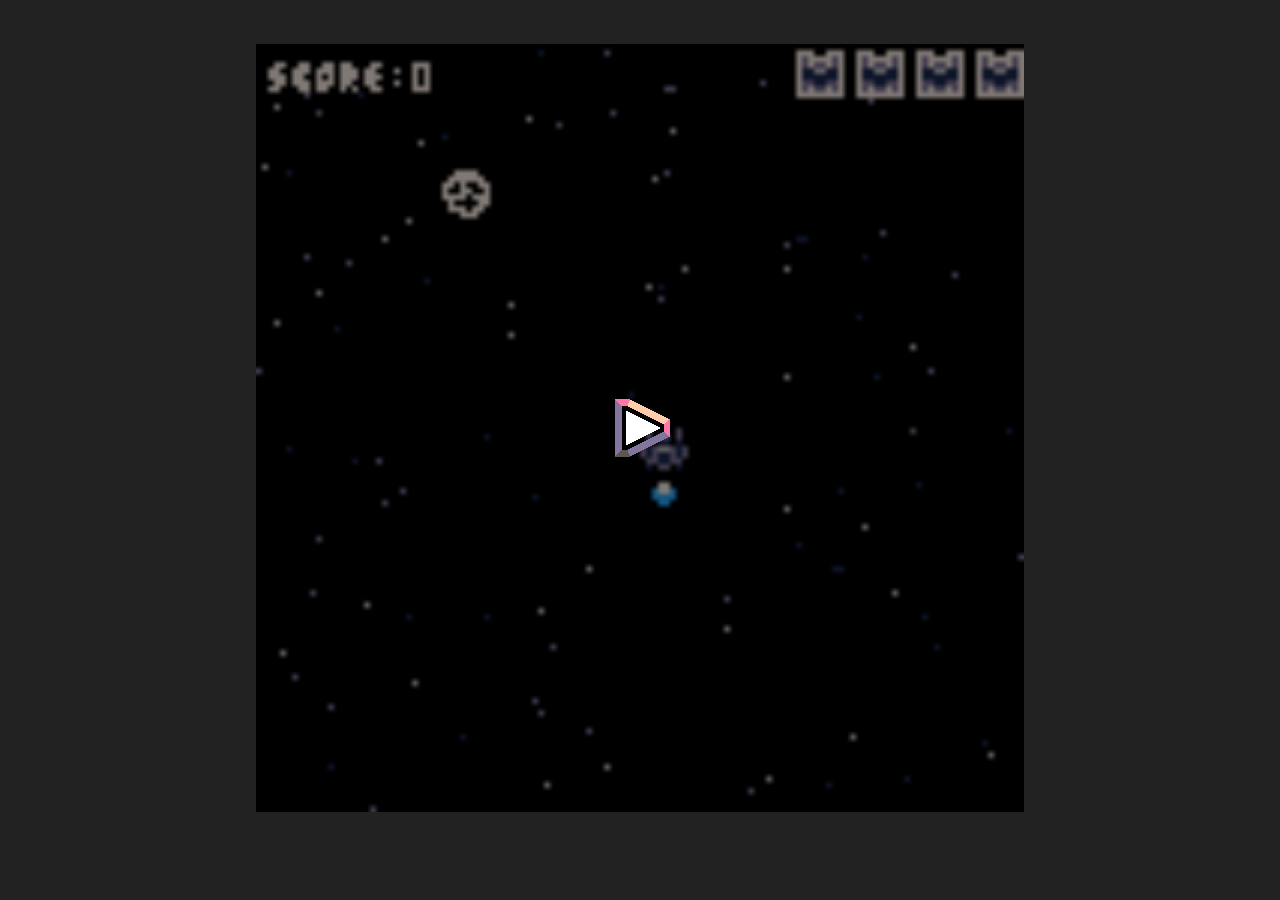
==== mygame.html @ e922358e "Add files via upload" ====
﻿<html><head>
<title>PICO-8 Cartridge</title>
<meta name="viewport" content="width=device-width, user-scalable=no">
<script type="text/javascript">

	// Default shell for PICO-8 0.2.2 (includes @weeble's gamepad mod 1.0)
	// This file is available under a CC0 license https://creativecommons.org/share-your-work/public-domain/cc0/
	// (note: "this file" does not include any cartridge or cartridge artwork injected into a derivative html file when using the PICO-8 html exporter)

	// options

	// fullscreen, sound, close button at top when playing on touchscreen
	var p8_allow_mobile_menu = true;

	// p8_autoplay true to boot the cartridge automatically after page load when possible
	// if the browser can not create an audio context outside of a user gesture (e.g. on iOS), p8_autoplay has no effect
	var p8_autoplay = false;

	// When pico8_state is defined, PICO-8 will set .is_paused, .sound_volume and .frame_number each frame 
	// (used for determining button icons)
	var pico8_state = [];

	// When pico8_buttons is defined, PICO-8 reads each int as a bitfield holding that player's button states
	// 0x1 left, 0x2 right, 0x4 up, 0x8 right, 0x10 O, 0x20 X, 0x40 menu
	// (used by p8_update_gamepads)
	var pico8_buttons = [0, 0, 0, 0, 0, 0, 0, 0]; // max 8 players

	// When pico8_mouse is defined, PICO-8 reads the 3 integers as X, Y and a bitfield for buttons: 0x1 LMB, 0x2 RMB
	var pico8_mouse = [];

	// used to display number of detected joysticks
	var pico8_gamepads = {};
	pico8_gamepads.count = 0;

	// When pico8_gpio is defined, reading and writing to gpio pins will read and write to these values
	var pico8_gpio = new Array(128);

	// When pico8_audio_context context is defined, the html shell (this file) is responsible for creating and managing it.
	// This makes satisfying browser requirements easier -- e.g. initialising audio from a short script in response to a user action.
	// Otherwise PICO-8 will try to create and use its own context.

	var pico8_audio_context;


	// menu button and controller graphics
	p8_gfx_dat={
			"p8b_pause1": "[data-uri]",
"p8b_controls":"[data-uri]",
"p8b_full":"[data-uri]",
"p8b_pause0":"[data-uri]",
"p8b_sound0":"[data-uri]",
"p8b_sound1":"[data-uri]",
"p8b_close":"[data-uri]",

"controls_left_panel":"[data-uri]",


"controls_right_panel":"[data-uri]",

	};


	// added 0.2.1: work-around for iOS/Safari running from an iFrame (e.g. from itch.io page):
	// touch events only register after adding dummy listeners on document.

	document.addEventListener('touchstart', {});
	document.addEventListener('touchmove', {});
	document.addEventListener('touchend', {});


	// --------------------------------------------------------------------------------------------------------------------------------
	// pico-8 0.2.2: allow dropping files
	var p8_dropped_cart = null;
	var p8_dropped_cart_name = "";
	function p8_drop_file(e)
	{
		// console.log("@@ dropping file...");
	
		e.stopPropagation();
		e.preventDefault();

		if (e.dataTransfer && e.dataTransfer.files && e.dataTransfer.files[0])
		{
			// read from file
			reader = new FileReader();
			reader.onload = function (event)
			{
				p8_dropped_cart_name = 'untitled.p8';
				if (typeof e.dataTransfer.files[0].name !== 'undefined') p8_dropped_cart_name = e.dataTransfer.files[0].name;
				if (typeof e.dataTransfer.files[0].fileName !== 'undefined') p8_dropped_cart_name = e.dataTransfer.files[0].fileName;
				p8_dropped_cart = reader.result;
				// data:image/png;base64
				e.stopPropagation();
				e.preventDefault();
				codo_command = 9; // read directly from p8_dropped_cart with libb64 decoder
			};
			reader.readAsDataURL(e.dataTransfer.files[0]);
			
		}
		else
		{
			// read from url (or data url)
			txt = e.dataTransfer.getData('Text');
			if (txt){
				p8_dropped_cart_name = "untitled.p8.png";
				p8_dropped_cart = txt;
				codo_command = 9;
			}
		}
	}
	function nop(evt) {
		evt.stopPropagation();
		evt.preventDefault();
	}
	function dragover(evt) {
		evt.stopPropagation();
		evt.preventDefault();
		Module.pico8DragOver();
	}
	function dragstop(evt) {
		evt.stopPropagation();
		evt.preventDefault();
		Module.pico8DragStop();
	}

	// download (pico-8 0.2.4d web exports can save a .wav file)
	function download_browser_file(filename, contents)
	{
	  var element = document.createElement('a');
	  if (filename.substr(filename.length - 7) == ".p8.png")
	  	element.setAttribute('href', 'data:image/png;base64,' + encodeURIComponent(contents));
	  else if (filename.substr(filename.length - 4) == ".wav")
	  	element.setAttribute('href', 'data:audio/x-wav;base64,' + encodeURIComponent(contents));
	  else
	  	element.setAttribute('href', 'data:text/plain;charset=utf-8,' + encodeURIComponent(contents));
	  element.setAttribute('download', filename);
	  element.style.display = 'none';
	  document.body.appendChild(element);
	  element.click();
	  document.body.removeChild(element);
	}
	// --------------------------------------------------------------------------------------------------------------------------------


	var p8_buttons_hash = -1;
	function p8_update_button_icons()
	{
		// buttons only appear when running
		if (!p8_is_running)
		{
			requestAnimationFrame(p8_update_button_icons);
			return;
		}
		var is_fullscreen=(document.fullscreenElement || document.mozFullScreenElement || document.webkitIsFullScreen || document.msFullscreenElement);
		
		// hash based on: pico8_state.sound_volume  pico8_state.is_paused bottom_margin left is_fullscreen p8_touch_detected
		var hash = 0;
		hash = pico8_state.sound_volume;
		if (pico8_state.is_paused) hash += 0x100;
		if (p8_touch_detected)     hash += 0x200;
		if (is_fullscreen)         hash += 0x400;

		if (p8_buttons_hash == hash)
		{
			requestAnimationFrame(p8_update_button_icons);
			return;
		}
		
		p8_buttons_hash = hash;
		// console.log("@@ updating button icons");

		els = document.getElementsByClassName('p8_menu_button');
		for (i = 0; i < els.length; i++)
		{
			el = els[i];
			index = el.id;			
			if (index == 'p8b_sound') index += (pico8_state.sound_volume == 0 ? "0" : "1"); // 1 if undefined
			if (index == 'p8b_pause') index += (pico8_state.is_paused > 0 ? "1" : "0");     // 0 if undefined

			new_str = '<img width=24 height=24 style="pointer-events:none" src="'+p8_gfx_dat[index]+'">';
			if (el.innerHTML != new_str)
				el.innerHTML = new_str;




			// hide all buttons for touch mode (can pause with menu buttons)
			
			var is_visible = p8_is_running;

			if ((!p8_touch_detected || !p8_allow_mobile_menu) && el.parentElement.id == "p8_menu_buttons_touch")
				is_visible = false;

			if (p8_touch_detected && el.parentElement.id == "p8_menu_buttons")
				is_visible = false;

			if (is_fullscreen) 
				is_visible = false;

			if (is_visible)
				el.style.display="";
			else
				el.style.display="none";
		}
		requestAnimationFrame(p8_update_button_icons);
	}



	function abs(x)
	{
		return x < 0 ? -x : x;
	}
	
	// step 0 down 1 drag 2 up (not used)
	function pico8_buttons_event(e, step)
	{
		if (!p8_is_running) return;
	
		pico8_buttons[0] = 0;

		if (step == 2 && typeof(pico8_mouse) !== 'undefined')
		{
			pico8_mouse[2] = 0;
		}
		
		var num = 0;
		if (e.touches) num = e.touches.length;

		if (num == 0 && typeof(pico8_mouse) !== 'undefined')
		{
			//  no active touches: release mouse button from anywhere on page. (maybe redundant? but just in case)
			pico8_mouse[2] = 0;
		}

		
		for (var i = 0; i < num; i++)
		{
			var touch = e.touches[i];
			var x = touch.clientX;
			var y = touch.clientY;
			var w = window.innerWidth;
			var h = window.innerHeight;

			var r = Math.min(w,h) / 12;
			if (r > 40) r = 40;

			// mouse (0.1.12d)

			let canvas = document.getElementById("canvas");
			if (p8_touch_detected)
			if (typeof(pico8_mouse) !== 'undefined')
			if (canvas)
			{
				var rect = canvas.getBoundingClientRect();
				//console.log(rect.top, rect.right, rect.bottom, rect.left, x, y);

				if (x >= rect.left && x < rect.right && y >= rect.top && y < rect.bottom)
				{
					pico8_mouse = [
						Math.floor((x - rect.left) * 128 / (rect.right - rect.left)),
						Math.floor((y - rect.top) * 128 / (rect.bottom - rect.top)),
						step < 2 ? 1 : 0
					];
					// return; // commented -- blocks overlapping buttons
				}else
				{
					pico8_mouse[2] = 0;
				}
			}


			// buttons
			
			b = 0;

			if (y < h - r*8)
			{
				// no controller buttons up here; includes canvas and menu buttons at top in touch mode
			}
			else
			{
				e.preventDefault();

				if ((y < h - r*6) && y > (h - r*8))
				{
					// menu button: half as high as X O button
					// stretch across right-hand half above X O buttons
					if (x > w - r*3) 
						b |= 0x40;
				}
				else if (x < w/2 && x < r*6)
				{
					// stick

					mask = 0xf; // dpad
					var cx = 0 + r*3;
					var cy = h - r*3;

					deadzone = r/3;
					var dx = x - cx;
					var dy = y - cy;

					if (abs(dx) > abs(dy) * 0.6) // horizontal 
					{
						if (dx < -deadzone) b |= 0x1;
						if (dx > deadzone) b |= 0x2;
					}
					if (abs(dy) > abs(dx) * 0.6) // vertical
					{
						if (dy < -deadzone) b |= 0x4;
						if (dy > deadzone) b |= 0x8;
					}
				}
				else if (x > w - r*6)
				{
					// button; diagonal split from bottom right corner
				
					mask = 0x30;
					
					// one or both of [X], [O]
					if ( (h-y) > (w-x) * 0.8) b |= 0x10;
					if ( (w-x) > (h-y) * 0.8) b |= 0x20;
				}
			}

			pico8_buttons[0] |= b;
		
		}
	}

	// p8_update_layout_hash is used to decide when to update layout (expensive especially when part of a heavy page)
	var p8_update_layout_hash = -1;
	var last_windowed_container_height = 512;
	var p8_layout_frames = 0;

	function p8_update_layout()
	{
		var canvas = document.getElementById("canvas");
		var p8_playarea = document.getElementById("p8_playarea");
		var p8_container = document.getElementById("p8_container");
		var p8_frame = document.getElementById("p8_frame");
		var csize = 512;
		var margin_top = 0;
		var margin_left = 0;

		// page didn't load yet? first call should be after p8_frame is created so that layout doesn't jump around.
		if (!canvas || !p8_playarea || !p8_container || !p8_frame)
		{
			p8_update_layout_hash = -1;
			requestAnimationFrame(p8_update_layout);
			return;
		}

		p8_layout_frames ++;

		// assumes frame doesn't have padding
		
		var is_fullscreen=(document.fullscreenElement || document.mozFullScreenElement || document.webkitIsFullScreen || document.msFullscreenElement);
		var frame_width = p8_frame.offsetWidth;
		var frame_height = p8_frame.offsetHeight;

		if (is_fullscreen)
		{
			// same as window
			frame_width = window.innerWidth;
			frame_height = window.innerHeight;
		}
		else{
			// never larger than window  // (happens when address bar is down in portraight mode on phone)
			frame_width  = Math.min(frame_width, window.innerWidth);
			frame_height = Math.min(frame_height, window.innerHeight);
		}

		// as big as will fit in a frame..
		csize =  Math.min(frame_width,frame_height);

		// .. but never more than 2/3 of longest side for touch (e.g. leave space for controls on iPad)
		if (p8_touch_detected && p8_is_running)
		{
			var longest_side = Math.max(window.innerWidth,window.innerHeight);
			csize = Math.min(csize, longest_side * 2/3);
		}

		// pixel perfect: quantize to closest multiple of 128
		// only when large display (desktop)
		if (frame_width >= 512 && frame_height >= 512)
		{
			csize = (csize+1) & ~0x7f;
		}

		// csize should never be higher than parent frame
		// (otherwise stretched large when fullscreen and then return)
		if (!is_fullscreen && p8_frame) 
			csize = Math.min(csize, last_windowed_container_height); // p8_frame_0 parent
		

		if (is_fullscreen)
		{
			// always center horizontally
			margin_left = (frame_width - csize)/2;

			if (p8_touch_detected)
			{
				if (window.innerWidth < window.innerHeight)
				{
					// portrait: keep at y=40 (avoid rounded top corners / camera nub thing etc.)
					margin_top = Math.min(40, frame_height - csize);
				}
				else
				{
					// landscape: put a little above vertical center
					margin_top = (frame_height - csize)/4;
				}
			}
			else{
				// non-touch: center vertically
				margin_top = (frame_height - csize)/2;
			}
		}

		// skip if relevant state has not changed

		var update_hash = csize + margin_top * 1000.3 + margin_left * 0.001 + frame_width * 333.33 + frame_height * 772.15134;
		if (is_fullscreen) update_hash += 0.1237;

		// unexpected things can happen in the first few seconds, so just keep re-calculating layout. wasm version breaks layout otherwise.
		// also: bonus refresh at 5, 8 seconds just in case ._.
		if (p8_layout_frames < 180 || p8_layout_frames == 60*5 || p8_layout_frames == 60*8 )
			update_hash = p8_layout_frames;

		if (!is_fullscreen) // fullscreen: update every frame for safety. should be cheap!
		if (!p8_touch_detected) // mobile: update every frame because nothing can be trusted
		if (p8_update_layout_hash == update_hash)
		{
			//console.log("p8_update_layout(): skipping");
			requestAnimationFrame(p8_update_layout);
			return;
		}
		p8_update_layout_hash = update_hash;

		// record this for returning to original size after fullscreen pushes out container height (argh)
		if (!is_fullscreen && p8_frame)
			last_windowed_container_height = p8_frame.parentNode.parentNode.offsetHeight;
		

		// mobile in portrait mode: put screen at top (w / a little extra space for fullscreen button if needed)
		// (don't cart too about buttons overlapping screen)
		if (p8_touch_detected && p8_is_running && document.body.clientWidth < document.body.clientHeight)
			p8_playarea.style.marginTop = p8_allow_mobile_menu ? 32 : 8;
		else if (p8_touch_detected && p8_is_running) // landscape: slightly above vertical center (only relevant for iPad / highres devices)
			p8_playarea.style.marginTop = (document.body.clientHeight - csize) / 4;
		else
			p8_playarea.style.marginTop = "";

		canvas.style.width = csize;
		canvas.style.height = csize;

		// to do: this should just happen from css layout
		canvas.style.marginLeft = margin_left;
		canvas.style.marginTop = margin_top;

		p8_container.style.width = csize;
		p8_container.style.height = csize;

		// set menu buttons position to bottom right
		el = document.getElementById("p8_menu_buttons");
		el.style.marginTop = csize - el.offsetHeight;

		if (p8_touch_detected && p8_is_running)
		{
			// turn off pointer events to prevent double-tap zoom etc (works on Android)
			// don't want this for desktop because breaks mouse input & click-to-focus when using codo_textarea
			canvas.style.pointerEvents = "none";

			p8_container.style.marginTop = "0px";

			// buttons
			
			// same as touch event handling
			var w = window.innerWidth;
			var h = window.innerHeight;
			var r = Math.min(w,h) / 12;

			if (r > 40) r = 40;

			el = document.getElementById("controls_right_panel");
			el.style.left = w-r*6;
			el.style.top = h-r*7;
			el.style.width = r*6;
			el.style.height = r*7;
			if (el.getAttribute("src") != p8_gfx_dat["controls_right_panel"]) // optimisation: avoid reload? (browser should handle though)
				el.setAttribute("src", p8_gfx_dat["controls_right_panel"]);

			el = document.getElementById("controls_left_panel");
			el.style.left = 0;
			el.style.top = h-r*6;
			el.style.width = r*6;
			el.style.height = r*6;
			if (el.getAttribute("src") != p8_gfx_dat["controls_left_panel"]) // optimisation: avoid reload? (browser should handle though)
				el.setAttribute("src", p8_gfx_dat["controls_left_panel"]);
			
			// scroll to cart (commented; was a failed attempt to prevent scroll-on-drag on some browsers)
			// p8_frame.scrollIntoView(true);

			document.getElementById("touch_controls_gfx").style.display="table";
			document.getElementById("touch_controls_background").style.display="table";

		}
		else{
			document.getElementById("touch_controls_gfx").style.display="none";
			document.getElementById("touch_controls_background").style.display="none";
		}

		if (!p8_is_running)
		{
			p8_playarea.style.display="none";
			p8_container.style.display="flex";
			p8_container.style.marginTop="auto";

			el = document.getElementById("p8_start_button");
			if (el) el.style.display="flex";
		}
		requestAnimationFrame(p8_update_layout);
	}


	var p8_touch_detected = false;
	addEventListener("touchstart", function(event)
	{
		p8_touch_detected = true;

		// hide codo_textarea -- clipboard support on mobile is not feasible
		el = document.getElementById("codo_textarea");
		if (el && el.style.display != "none"){
			el.style.display="none";
		}

	},  {passive: true});

	function p8_create_audio_context()
	{
		if (pico8_audio_context) 
		{
			try {
				pico8_audio_context.resume();
			}
			catch(err) {
				console.log("** pico8_audio_context.resume() failed");
			}	
			return;
		}

		var webAudioAPI = window.AudioContext || window.webkitAudioContext || window.mozAudioContext || window.oAudioContext || window.msAudioContext;			
		if (webAudioAPI)
		{
			pico8_audio_context = new webAudioAPI;

			// wake up iOS
			if (pico8_audio_context)
			{
				try {
					var dummy_source_sfx = pico8_audio_context.createBufferSource();
					dummy_source_sfx.buffer = pico8_audio_context.createBuffer(1, 1, 22050); // dummy
					dummy_source_sfx.connect(pico8_audio_context.destination);
					dummy_source_sfx.start(1, 0.25); // gives InvalidStateError -- why? hasn't been played before 
					//dummy_source_sfx.noteOn(0); // deleteme
				}
				catch(err) {
					console.log("** dummy_source_sfx.start(1, 0.25) failed");
				}
			}
		}
	}

	function p8_close_cart()
	{
		// just reload page! used for touch buttons -- hard to roll back state 
		window.location.hash = ""; // triggers reload
	}

	var p8_is_running = false;
	var p8_script = null;
	var Module = null;
	function p8_run_cart()
	{
		if (p8_is_running) return;
		p8_is_running = true;

		// touch: hide everything except p8_frame_0
		if (p8_touch_detected)
		{
			el = document.getElementById("body_0");
			el2 = document.getElementById("p8_frame_0");
			if (el && el2)
			{
				el.style.display="none";
				el.parentNode.appendChild(el2);
			}
		}

		// create audio context and wake it up (for iOS -- needs happen inside touch event)		
		p8_create_audio_context();

		// show touch elements
		els = document.getElementsByClassName('p8_controller_area');
		for (i = 0; i < els.length; i++)
			els[i].style.display="";


		// install touch events. These also serve to block scrolling / pinching / zooming on phones when p8_is_running
			// moved event.preventDefault(); calls into pico8_buttons_event() (want to let top buttons pass through)
		addEventListener("touchstart", function(event){ pico8_buttons_event(event, 0); }, {passive: false});
		addEventListener("touchmove",  function(event){ pico8_buttons_event(event, 1); }, {passive: false});
		addEventListener("touchend",   function(event){ pico8_buttons_event(event, 2); }, {passive: false});


		// load and run script
		e = document.createElement("script");
		p8_script = e;
		e.onload = function(){
			
			// show canvas / menu buttons only after loading
			el = document.getElementById("p8_playarea");
			if (el) el.style.display="table";

			if (typeof(p8_update_layout_hash) !== 'undefined')
				p8_update_layout_hash = -77;
			if (typeof(p8_buttons_hash) !== 'undefined')
				p8_buttons_hash = -33;


		}
		e.type = "application/javascript";
		e.src = "mygame.js";
		e.id = "e_script";
		
		document.body.appendChild(e); // load and run

		// hide start button and show canvas / menu buttons. hide start button
		el = document.getElementById("p8_start_button");
		if (el) el.style.display="none";

		// add #playing for touchscreen devices (allows back button to close)
		// X button can also be used to trigger this 
		if (p8_touch_detected)
		{
			window.location.hash = "#playing";
			window.onhashchange = function()
			{
				if (window.location.hash.search("playing") < 0)
					window.location.reload();
			}
		}

		// install drag&drop listeners
		{
			let canvas = document.getElementById("canvas");
			if (canvas)
			{
				canvas.addEventListener('dragenter', dragover, false);
				canvas.addEventListener('dragover', dragover, false);
				canvas.addEventListener('dragleave', dragstop, false);
				canvas.addEventListener('drop', nop, false);
				canvas.addEventListener('drop', p8_drop_file, false);
			}
		}
	}

	
		// Gamepad code
	
	var P8_BUTTON_O = {action:'button', code: 0x10};
	var P8_BUTTON_X = {action:'button', code: 0x20};
	var P8_DPAD_LEFT = {action:'button', code: 0x1};
	var P8_DPAD_RIGHT = {action:'button', code: 0x2};
	var P8_DPAD_UP = {action:'button', code: 0x4};
	var P8_DPAD_DOWN = {action:'button', code: 0x8};
	var P8_MENU = {action:'menu'};
	var P8_NO_ACTION = {action:'none'};

	var P8_BUTTON_MAPPING = [
		// ref: https://w3c.github.io/gamepad/#remapping
		P8_BUTTON_O,          // Bottom face button
		P8_BUTTON_X,          // Right face button
		P8_BUTTON_X,          // Left face button
		P8_BUTTON_O,          // Top face button
		P8_NO_ACTION,         // Near left shoulder button (L1)
		P8_NO_ACTION,         // Near right shoulder button (R1)
		P8_NO_ACTION,         // Far left shoulder button (L2)
		P8_NO_ACTION,         // Far right shoulder button (R2)
		P8_MENU,              // Left auxiliary button (select)
		P8_MENU,              // Right auxiliary button (start)
		P8_NO_ACTION,         // Left stick button
		P8_NO_ACTION,         // Right stick button
		P8_DPAD_UP,           // Dpad up
		P8_DPAD_DOWN,         // Dpad down
		P8_DPAD_LEFT,         // Dpad left
		P8_DPAD_RIGHT,        // Dpad right
	];

	// Track which player is controller by each gamepad. Gamepad index i controls the
	// player with index pico8_gamepads_mapping[i]. Gamepads with null player are
	// currently unassigned - they get assigned to a player when a button is pressed.
	var pico8_gamepads_mapping = [];

	function p8_unassign_gamepad(gamepad_index) {
		if (pico8_gamepads_mapping[gamepad_index] == null) {
			return;
		}
		pico8_buttons[pico8_gamepads_mapping[gamepad_index]] = 0;
		pico8_gamepads_mapping[gamepad_index] = null;
	}


	function p8_first_player_without_gamepad(max_players) {
		var allocated_players = pico8_gamepads_mapping.filter(function(x) { return x != null; });
		var sorted_players = Array.from(allocated_players).sort();
		for (var desired = 0; desired < sorted_players.length && desired < max_players; ++desired) {
			if (desired != sorted_players[desired]) {
				return desired;
			}
		}
		if (sorted_players.length < max_players) {
			return sorted_players.length;
		}
		return null;
	}

	function p8_assign_gamepad_to_player(gamepad_index, player_index) {
		p8_unassign_gamepad(gamepad_index);
		pico8_gamepads_mapping[gamepad_index] = player_index;
	}



	function p8_convert_standard_gamepad_to_button_state(gamepad, axis_threshold, button_threshold) {
		// Given a gamepad object, return:
		// {
		//     button_state: the binary encoded Pico 8 button state
		//     menu_button: true if any menu-mapped button was pressed
		//     any_button: true if any button was pressed, including d-pad
		//         buttons and unmapped buttons
		// }
		if (!gamepad || !gamepad.axes || !gamepad.buttons) {
			return {
				button_state: 0,
				menu_button: false,
				any_button: false
			};
		}
		function button_state_from_axis(axis, low_state, high_state, default_state) {
			if (axis && axis < -axis_threshold) return low_state;
			if (axis && axis > axis_threshold) return high_state;
			return default_state;
		}
		var axes_actions = [
			button_state_from_axis(gamepad.axes[0], P8_DPAD_LEFT, P8_DPAD_RIGHT, P8_NO_ACTION),
			button_state_from_axis(gamepad.axes[1], P8_DPAD_UP, P8_DPAD_DOWN, P8_NO_ACTION),
		];

		var button_actions = gamepad.buttons.map(function (button, index) {
			var pressed = button.value > button_threshold || button.pressed;
			if (!pressed) return P8_NO_ACTION;
			return P8_BUTTON_MAPPING[index] || P8_NO_ACTION;
		});

		var all_actions = axes_actions.concat(button_actions);
		
		var menu_button = button_actions.some(function (action) { return action.action == 'menu'; });
		var button_state = (all_actions
			.filter(function (a) { return a.action == 'button'; })
			.map(function (a) { return a.code; })
			.reduce(function (result, code) { return result | code; }, 0)
		);
		var any_button = gamepad.buttons.some(function (button) {
			return button.value > button_threshold || button.pressed;
		});

		any_button |= button_state; //jww: include axes 0,1 as might be first intended action

		return {
			button_state,
			menu_button,
			any_button
		};
	}

	// jww: pico-8 0.2.1 version for unmapped gamepads, following p8_convert_standard_gamepad_to_button_state
	// axes 0,1 & buttons 0,1,2,3 are reasonably safe. don't try to read dpad.
	// menu buttons are unpredictable, but use 6..8 anyway (better to have a weird menu button than none)

	function p8_convert_unmapped_gamepad_to_button_state(gamepad, axis_threshold, button_threshold) {

		if (!gamepad || !gamepad.axes || !gamepad.buttons) {
			return {
				button_state: 0,
				menu_button: false,
				any_button: false
			};
		}

		var button_state = 0;

		if (gamepad.axes[0] && gamepad.axes[0] < -axis_threshold) button_state |= 0x1;
		if (gamepad.axes[0] && gamepad.axes[0] > axis_threshold)  button_state |= 0x2;
		if (gamepad.axes[1] && gamepad.axes[1] < -axis_threshold) button_state |= 0x4;
		if (gamepad.axes[1] && gamepad.axes[1] > axis_threshold)  button_state |= 0x8;

		// buttons: first 4 taken to be O/X, 6..8 taken to be menu button

		for (j = 0; j < gamepad.buttons.length; j++)
		if (gamepad.buttons[j].value > 0 || gamepad.buttons[j].pressed)
		{
			if (j < 4)
				button_state |= (0x10 << (((j+1)/2)&1)); // 0 1 1 0 -- A,X -> O,X on xbox360
			else if (j >= 6 && j <= 8)
				button_state |= 0x40;
		}

		var menu_button = button_state & 0x40;

		var any_button = gamepad.buttons.some(function (button) {
			return button.value > button_threshold || button.pressed;
		});

		any_button |= button_state; //jww: include axes 0,1 as might be first intended action
		
		return {
			button_state,
			menu_button,
			any_button
		};
	}

	
	// gamepad  https://developer.mozilla.org/en-US/docs/Web/API/Gamepad_API/Using_the_Gamepad_API
	// (sets bits in pico8_buttons[])
	function p8_update_gamepads() {
		var axis_threshold = 0.3;
		var button_threshold = 0.5; // Should be unnecessary, we should be able to trust .pressed
		var max_players = 8;
		var gps = navigator.getGamepads() || navigator.webkitGetGamepads();

		if (!gps) return;

		// In Chrome, gps is iterable but it's not an array.
		gps = Array.from(gps);

		pico8_gamepads.count = gps.length;
		while (gps.length > pico8_gamepads_mapping.length) {
		    pico8_gamepads_mapping.push(null);
		}

		var menu_button = false;
		var gamepad_states = gps.map(function (gp) {
			return (gp && gp.mapping == "standard") ?
				p8_convert_standard_gamepad_to_button_state(gp, axis_threshold, button_threshold) :
				p8_convert_unmapped_gamepad_to_button_state(gp, axis_threshold, button_threshold);
		});

		// Unassign disconnected gamepads.
		// gps.forEach(function (gp, i) { if (gp && !gp.connected) { p8_unassign_gamepad(i); }});
		gps.forEach(function (gp, i) { if (!gp || !gp.connected) { p8_unassign_gamepad(i); }}); // https://www.lexaloffle.com/bbs/?pid=87132#p


		// Assign unassigned gamepads when any button is pressed.
		gamepad_states.forEach(function (state, i) {
			if (state.any_button && pico8_gamepads_mapping[i] == null) {
				var first_free_player = p8_first_player_without_gamepad(max_players);
				p8_assign_gamepad_to_player(i, first_free_player);
			}
		});

		// Update pico8_buttons array.
		gamepad_states.forEach(function (gamepad_state, i) {
			if (pico8_gamepads_mapping[i] != null) {
				pico8_buttons[pico8_gamepads_mapping[i]] = gamepad_state.button_state;
			}
		});

		// Update menu button.
		// Pico 8 only recognises the menu button on the first player, so we
		// press it when any gamepad has pressed a button mapped to menu.
		if (gamepad_states.some(function (state) { return state.menu_button; })) {
			pico8_buttons[0] |= 0x40;
		}

		requestAnimationFrame(p8_update_gamepads);
	}
	requestAnimationFrame(p8_update_gamepads);

	// End of gamepad code


	// key blocker. prevent browser operations while playing cart so that PICO-8 can use those keys e.g. cursors to scroll, ctrl-r to reload
	document.addEventListener('keydown',
	function (event) {
		event = event || window.event;
		if (!p8_is_running) return;

		if (pico8_state.has_focus == 1)
			if ([32, 37, 38, 39, 40, 77, 82, 80, 9].indexOf(event.keyCode) > -1)       // block only cursors, M R P, tab
				if (event.preventDefault) event.preventDefault();

	},{passive: false});

	// when using codo_textarea to determine focus, need to explicitly hand focus back when clicking a p8_menu_button
	function p8_give_focus()
	{
		el = (typeof codo_textarea === 'undefined') ? document.getElementById("codo_textarea") : codo_textarea;
		if (el)
		{
			el.focus();
			el.select();
		}
	}

	function p8_request_fullscreen() {

		var is_fullscreen=(document.fullscreenElement || document.mozFullScreenElement || document.webkitIsFullScreen || document.msFullscreenElement);

		if (is_fullscreen)
		{
			 if (document.exitFullscreen) {
		        document.exitFullscreen();
		    } else if (document.webkitExitFullscreen) {
		        document.webkitExitFullscreen();
		    } else if (document.mozCancelFullScreen) {
		        document.mozCancelFullScreen();
		    } else if (document.msExitFullscreen) {
		        document.msExitFullscreen();
		    }
			return;
		}
		
		var el = document.getElementById("p8_playarea");

		if ( el.requestFullscreen ) {
			el.requestFullscreen();
		} else if ( el.mozRequestFullScreen ) {
			el.mozRequestFullScreen();
		} else if ( el.webkitRequestFullScreen ) {
			el.webkitRequestFullScreen( Element.ALLOW_KEYBOARD_INPUT );
		}
	}

</script>

<STYLE TYPE="text/css">
<!--
.p8_menu_button{
	opacity:0.3;
	padding:4px;
	display:table;
	width:24px;
	height:24px;
	float:right;
}

@media screen and (min-width:512px) {
	.p8_menu_button{
		width:24px; margin-left:12px; margin-bottom:8px;
	}
}
.p8_menu_button:hover{
	opacity:1.0;
	cursor:pointer;
}

canvas{
    image-rendering: optimizeSpeed;
    image-rendering: -moz-crisp-edges;
    image-rendering: -webkit-optimize-contrast;
    image-rendering: optimize-contrast;
    image-rendering: pixelated;
    -ms-interpolation-mode: nearest-neighbor;
	border: 0px;
	cursor: none;
}


.p8_start_button{
	cursor:pointer;
	background:url("[data-uri]");
	-repeat center;
	-webkit-background-size:cover; -moz-background-size:cover; -o-background-size:cover; background-size:cover;
}

.button_gfx{
	stroke-width:2;
	stroke: #ffffff;
	stroke-opacity:0.4;
	fill-opacity:0.2;
	fill:black;
}

.button_gfx_icon{
	stroke-width:3;
	stroke: #909090;
	stroke-opacity:0.7;
	fill:none;
}

-->
</STYLE>

</head>

<body style="padding:0px; margin:0px; background-color:#222; color:#ccc">
<div id="body_0"> <!-- hide this when playing in mobile (p8_touch_detected) so that elements don't affect layout -->


<!-- Add any content above the cart here -->


<div id="p8_frame_0" style="max-width:800px; max-height:800px; margin:auto;"> <!-- double function: limit size, and display only this div for touch devices -->
<div id="p8_frame" style="display:flex; width:100%; max-width:95vw; height:100vw; max-height:95vh; margin:auto;">

	<div id="p8_menu_buttons_touch" style="position:absolute; width:100%; z-index:10; left:0px;">
		<div class="p8_menu_button" id="p8b_full"  style="float:left;margin-left:10px" onClick="p8_give_focus(); p8_request_fullscreen();"></div>
		<div class="p8_menu_button" id="p8b_sound" style="float:left;margin-left:10px" onClick="p8_give_focus(); p8_create_audio_context(); Module.pico8ToggleSound();"></div>
		<div class="p8_menu_button" id="p8b_close" style="float:right; margin-right:10px" onClick="p8_close_cart();"></div>
	</div>

	<div id="p8_container"
		style="margin:auto; display:table;"
		onclick="p8_create_audio_context(); p8_run_cart();">

		<div id="p8_start_button" class="p8_start_button" style="width:100%; height:100%; display:flex;">
			<img width=80 height=80 style="margin:auto;"
		src="[data-uri]"/>
		</div>

		<div id="p8_playarea" style="display:none; margin:auto;
				-webkit-user-select:none; -moz-user-select: none; user-select: none; -webkit-touch-callout:none;
		">

			<div  id="touch_controls_background"
				  style=" pointer-events:none; display:none; background-color:#000;
						 position:fixed; top:0px; left:0px; border:0; width:100vw; height:100vh">
				&nbsp
			</div>

			<div style="display:flex; position:relative">
				<!-- pointer-events turned off for mobile in p8_update_layout because need for desktop mouse -->
				<canvas class="emscripten" id="canvas" oncontextmenu="event.preventDefault();" >
				</canvas>
				<div class=p8_menu_buttons id="p8_menu_buttons" style="margin-left:10px;">
					<div class="p8_menu_button" style="position:absolute; bottom:125px" id="p8b_controls" onClick="p8_give_focus(); Module.pico8ToggleControlMenu();"></div>					
					<div class="p8_menu_button" style="position:absolute; bottom:90px" id="p8b_pause" onClick="p8_give_focus(); Module.pico8TogglePaused(); p8_update_layout_hash = -22;"></div>
					<div class="p8_menu_button" style="position:absolute; bottom:55px" id="p8b_sound" onClick="p8_give_focus(); p8_create_audio_context(); Module.pico8ToggleSound();"></div>
					<div class="p8_menu_button" style="position:absolute; bottom:20px" id="p8b_full" onClick="p8_give_focus(); p8_request_fullscreen();"></div>
				</div>
			</div>


			<!-- display after first layout update -->
			<div  id="touch_controls_gfx"
				  style=" pointer-events:none; display:table; 
						 position:fixed; top:0px; left:0px; border:0; width:100vw; height:100vh">

					<img src="" id="controls_right_panel" style="position:absolute; opacity:0.5;">
					<img src="" id="controls_left_panel" style="position:absolute;  opacity:0.5;">
						
			
			</div> <!-- touch_controls_gfx -->

			<!-- used for clipboard access & keyboard input; displayed and used by PICO-8 only once needed. can be safely removed if clipboard / key presses not needed. -->
			<!-- (needs to be inside p8_playarea so that it still works under Chrome when fullscreened) -->
			<!-- 0.2.5: added "display:none"; pico8.js shows on demand to avoid mac osx accent character selector // https://www.lexaloffle.com/bbs/?tid=47743 -->

			<textarea id="codo_textarea" class="emscripten" style="display:none; position:absolute; left:-9999px; height:0px; overflow:hidden"></textarea>

		</div> <!--p8_playarea -->

	</div> <!-- p8_container -->

</div> <!-- p8_frame -->
</div> <!-- p8_frame_0 size limit -->

<script type="text/javascript">

	p8_update_layout();
	p8_update_button_icons();

	var canvas = document.getElementById("canvas");
	Module = {};
	Module.canvas = canvas;

	// from @ultrabrite's shell: test if an AudioContext can be created outside of an event callback.
	// If it can't be created, then require pressing the start button to run the cartridge

	if (p8_autoplay)
	{
		var temp_context = new AudioContext();
		temp_context.onstatechange = function ()
		{
			if (temp_context.state=='running')
			{
				p8_run_cart();
				temp_context.close();
			}
		};
	}

	// pointer lock request needs to be inside a canvas interaction event
	// pico8_state.request_pointer_lock is true when 0x5f2d bit 0 and bit 2 are set -- poke(0x5f2d,0x5) 
	// note on mouse acceleration for future: // https://github.com/w3c/pointerlock/pull/49
	canvas.addEventListener("click", function()
	{
		if (!p8_touch_detected)
			if (pico8_state.request_pointer_lock)
				canvas.requestPointerLock();
	});
	
</script>



<!-- Add content below the cart here -->




</div> <!-- body_0 -->
</body></html>
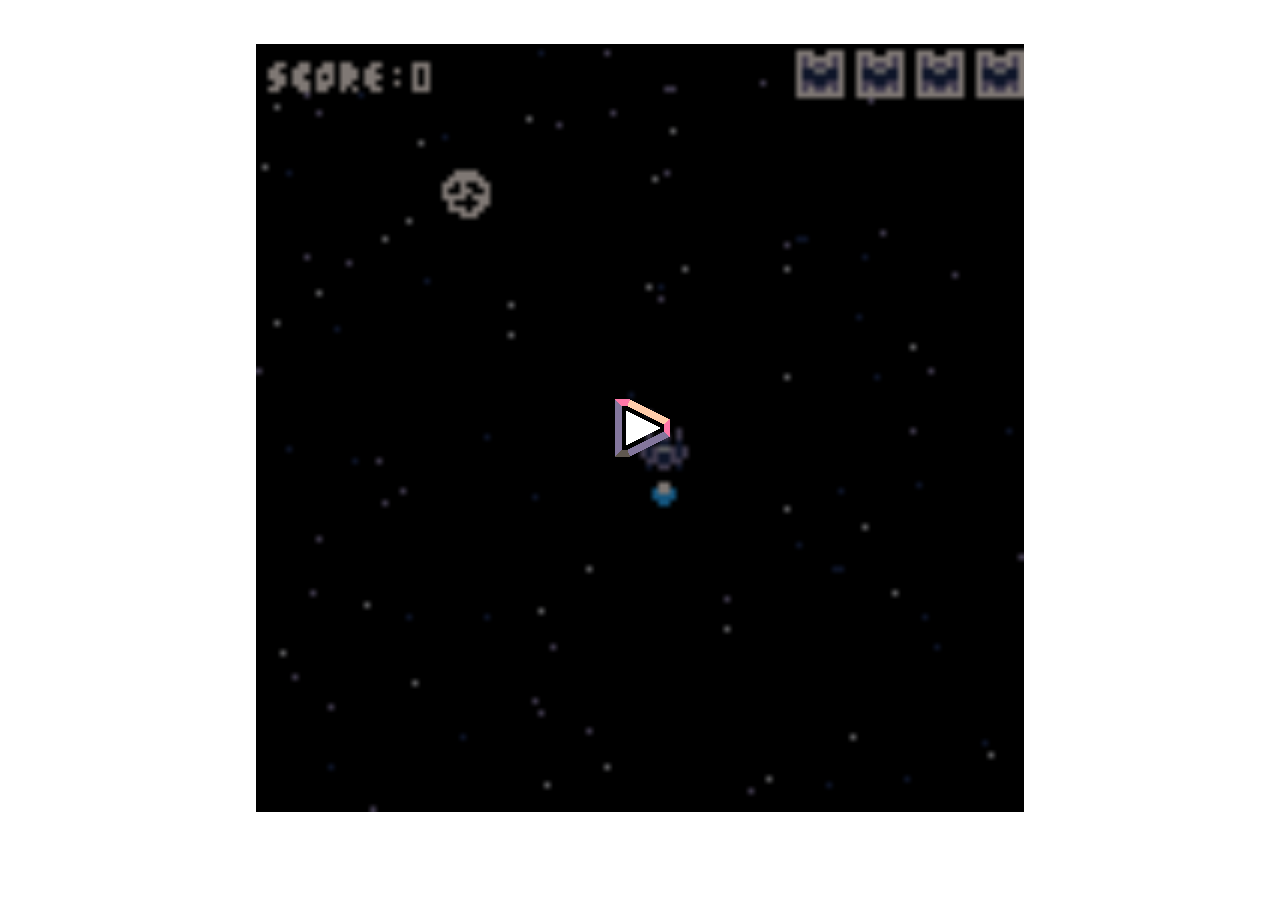
==== commit eb2e2a54: "Website revamp and updated the game" ====
--- a/mygame.html
+++ b/mygame.html
@@ -1001,10 +1001,14 @@
 	stroke-opacity:0.7;
 	fill:none;
 }
-
+body {
+	background: transparent !important;
+	margin: 0;
+	padding: 0;
+	overflow: hidden;
+    }
 -->
 </STYLE>
-
 </head>
 
 <body style="padding:0px; margin:0px; background-color:#222; color:#ccc">
